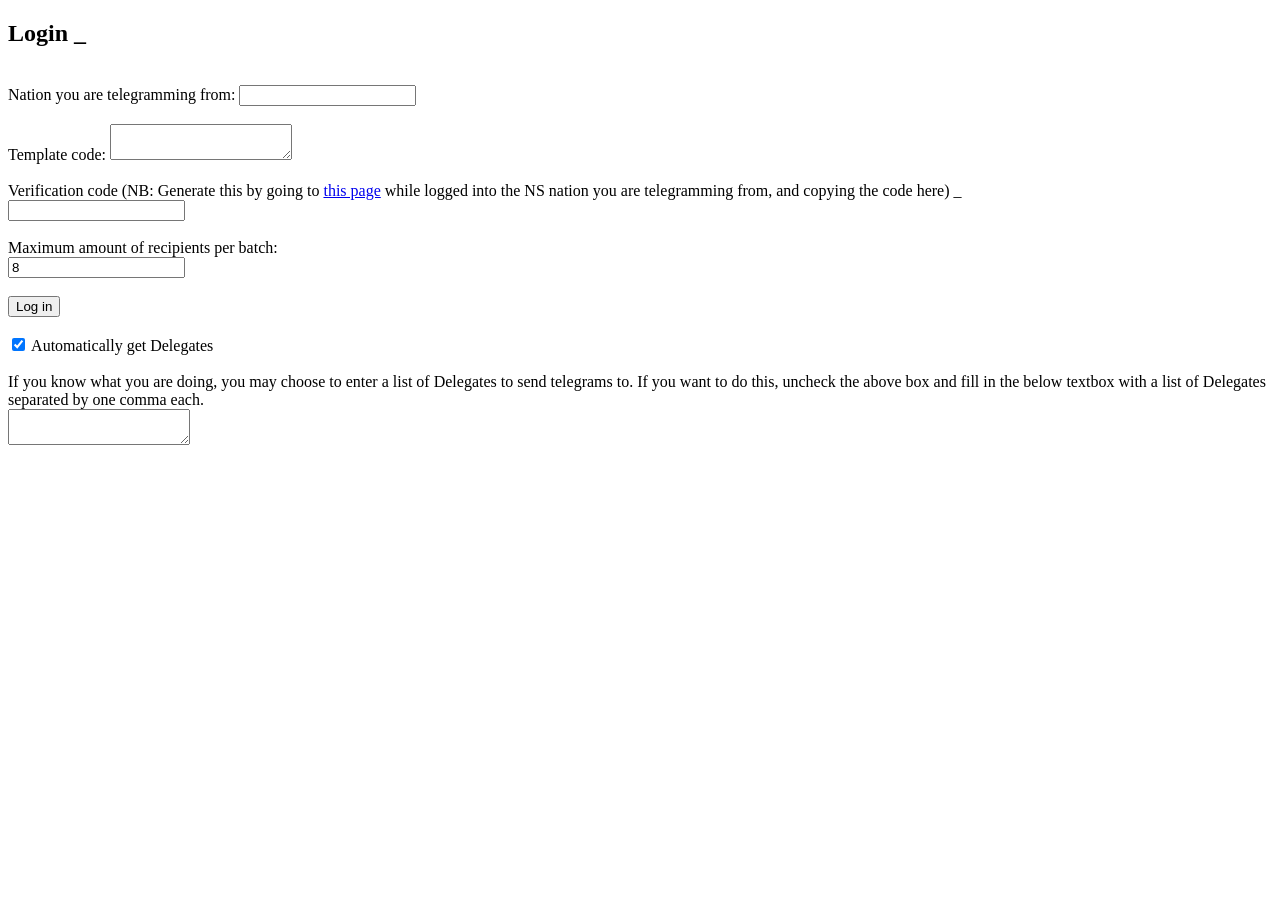
==== index.html @ ca65ef70 "Rename cam.html to index.html" ====
<!DOCTYPE HTML>
<HTML>
	<HEAD>
		<META CHARSET="UTF-8"/>
		<TITLE>WACampaign</TITLE>
		<LINK HREF="https://canineanimal.github.io/GDRecruit/scripts/style.css" REL="stylesheet"/>
	</HEAD>
	<BODY>
		<B><H2>Login _</H2></B>
		<BR/>
		Nation you are telegramming from: <INPUT ID="NATION"/>
		<BR/>
		<BR/>
		Template code: <TEXTAREA ID="TEMPLATE"></TEXTAREA>
		<BR/>
		<BR/>
		Verification code (NB: Generate this by going to <A HREF="https://www.nationstates.net/page=verify_login" TARGET="_BLANK">this page</A> while logged into the NS nation you are telegramming from, and copying the code here) _
		<BR/>
		<INPUT ID="VERIF"/>
		<BR/>
		<BR/>
		Maximum amount of recipients per batch:
		<BR/>
		<INPUT ID="MAX" VALUE="8"/>
		<BR/>
		<BR/>
		<BUTTON ID="SUBMIT" ONCLICK="login()">Log in</BUTTON>
		<BR/>
		<BR/>
		<INPUT TYPE="CHECKBOX" ID="USEDELS" CHECKED/> Automatically get Delegates
		<BR/>
		<BR/>
		If you know what you are doing, you may choose to enter a list of Delegates to send telegrams to. If you want to do this, uncheck the above box and fill in the below textbox with a list of Delegates separated by one comma each.
		<BR/>
		<TEXTAREA ID="MANINP"></TEXTAREA>
	</BODY>
	<SCRIPT SRC="https://canineanimal.github.io/GDRecruit/scripts/cam.js"></SCRIPT>
</HTML>
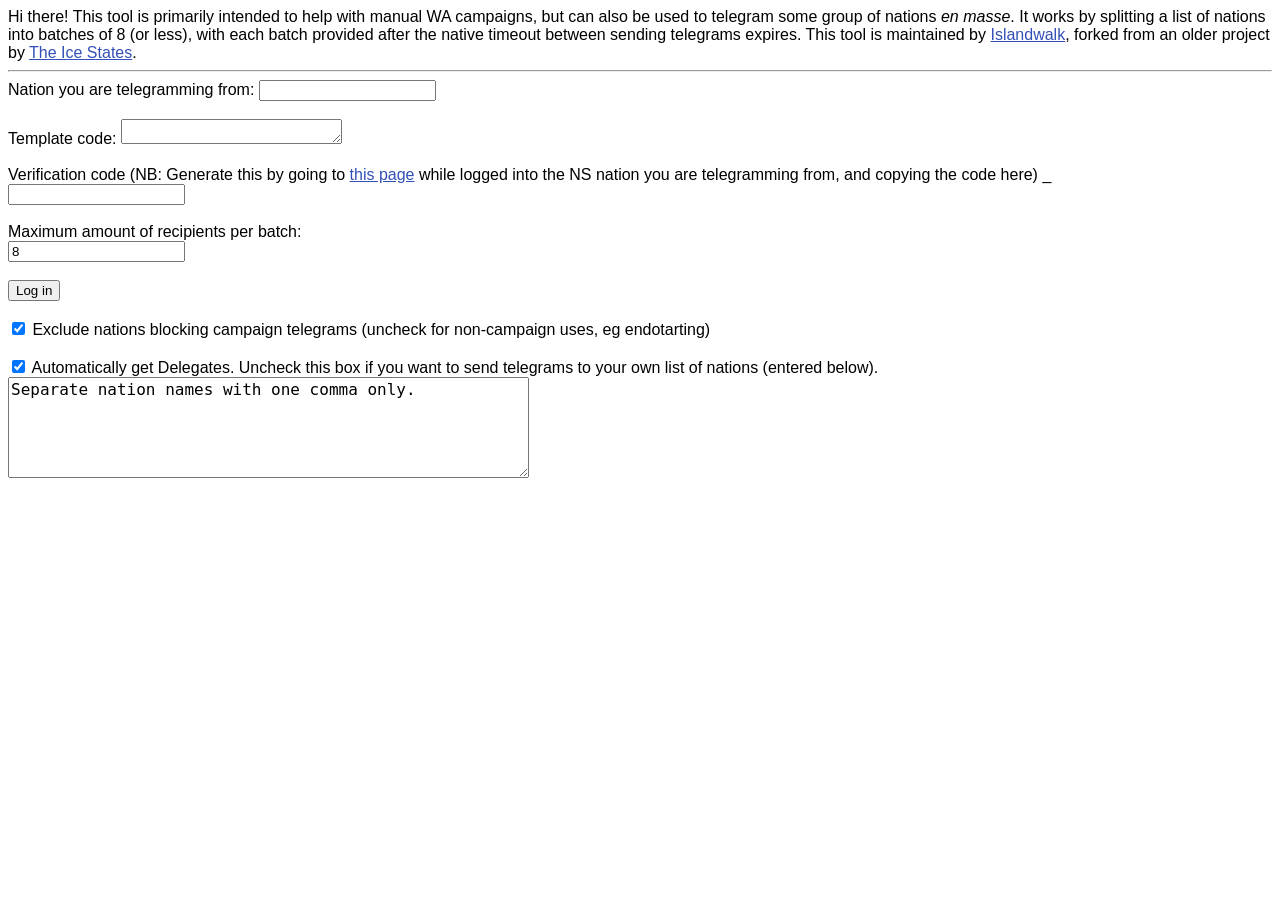
==== commit 8b46d41b: "Update index.html" ====
--- a/index.html
+++ b/index.html
@@ -2,16 +2,16 @@
 <HTML>
 	<HEAD>
 		<META CHARSET="UTF-8"/>
-		<TITLE>WACampaign</TITLE>
-		<LINK HREF="https://canineanimal.github.io/GDRecruit/scripts/style.css" REL="stylesheet"/>
+		<TITLE>Telegram tool</TITLE>
+		<LINK HREF="/style.css" REL="stylesheet"/>
 	</HEAD>
 	<BODY>
-		<B><H2>Login _</H2></B>
-		<BR/>
+		Hi there! This tool is primarily intended to help with manual WA campaigns, but can also be used to telegram some group of nations <I>en masse</I>. It works by splitting a list of nations into batches of 8 (or less), with each batch provided after the native timeout between sending telegrams expires. This tool is maintained by <A HREF="https://www.nationstates.net/nation=islandwalk">Islandwalk</A>, forked from an older project by <A HREF="https://www.nationstates.net/nation=the_ice_states">The Ice States</A>.
+		<HR/>
 		Nation you are telegramming from: <INPUT ID="NATION"/>
 		<BR/>
 		<BR/>
-		Template code: <TEXTAREA ID="TEMPLATE"></TEXTAREA>
+		Template code: <TEXTAREA ID="TEMPLATE" ROWS="1"></TEXTAREA>
 		<BR/>
 		<BR/>
 		Verification code (NB: Generate this by going to <A HREF="https://www.nationstates.net/page=verify_login" TARGET="_BLANK">this page</A> while logged into the NS nation you are telegramming from, and copying the code here) _
@@ -27,12 +27,12 @@
 		<BUTTON ID="SUBMIT" ONCLICK="login()">Log in</BUTTON>
 		<BR/>
 		<BR/>
-		<INPUT TYPE="CHECKBOX" ID="USEDELS" CHECKED/> Automatically get Delegates
+		<INPUT TYPE="CHECKBOX" ID="EXCBLOC" CHECKED/> Exclude nations blocking campaign telegrams (uncheck for non-campaign uses, eg endotarting)
 		<BR/>
 		<BR/>
-		If you know what you are doing, you may choose to enter a list of Delegates to send telegrams to. If you want to do this, uncheck the above box and fill in the below textbox with a list of Delegates separated by one comma each.
+		<INPUT TYPE="CHECKBOX" ID="USEDELS" CHECKED/> Automatically get Delegates. Uncheck this box if you want to send telegrams to your own list of nations (entered below).
 		<BR/>
-		<TEXTAREA ID="MANINP"></TEXTAREA>
+		<TEXTAREA ID="MANINP" ROWS="5" COLS="50">Separate nation names with one comma only.</TEXTAREA>
 	</BODY>
-	<SCRIPT SRC="https://canineanimal.github.io/GDRecruit/scripts/cam.js"></SCRIPT>
+	<SCRIPT SRC="/script.js"></SCRIPT>
 </HTML>
--- a/style.css
+++ b/style.css
@@ -0,0 +1,38 @@
+*{
+	font-family: Arial, sans-serif;
+}
+
+A{
+	color: rgb(50, 80, 184);
+}
+
+.TG{
+	display: block;
+	background: black;
+	color: white;
+	font-size: 16pt;
+	border: 20px solid black;
+	text-align: center;
+	text-decoration: none;
+	width: 30%;
+}
+
+IMG{
+	border:5px solid black;
+}
+
+.ERROR{
+	color: rgb(184, 100, 100);
+}
+.WHITELIST{
+	background: pink;
+	color: red;
+}
+.BLACKLIST{
+	background: lime;
+	color: green;
+}
+TEXTAREA{
+	font-family: monospace;
+	font-size: 12pt;
+}
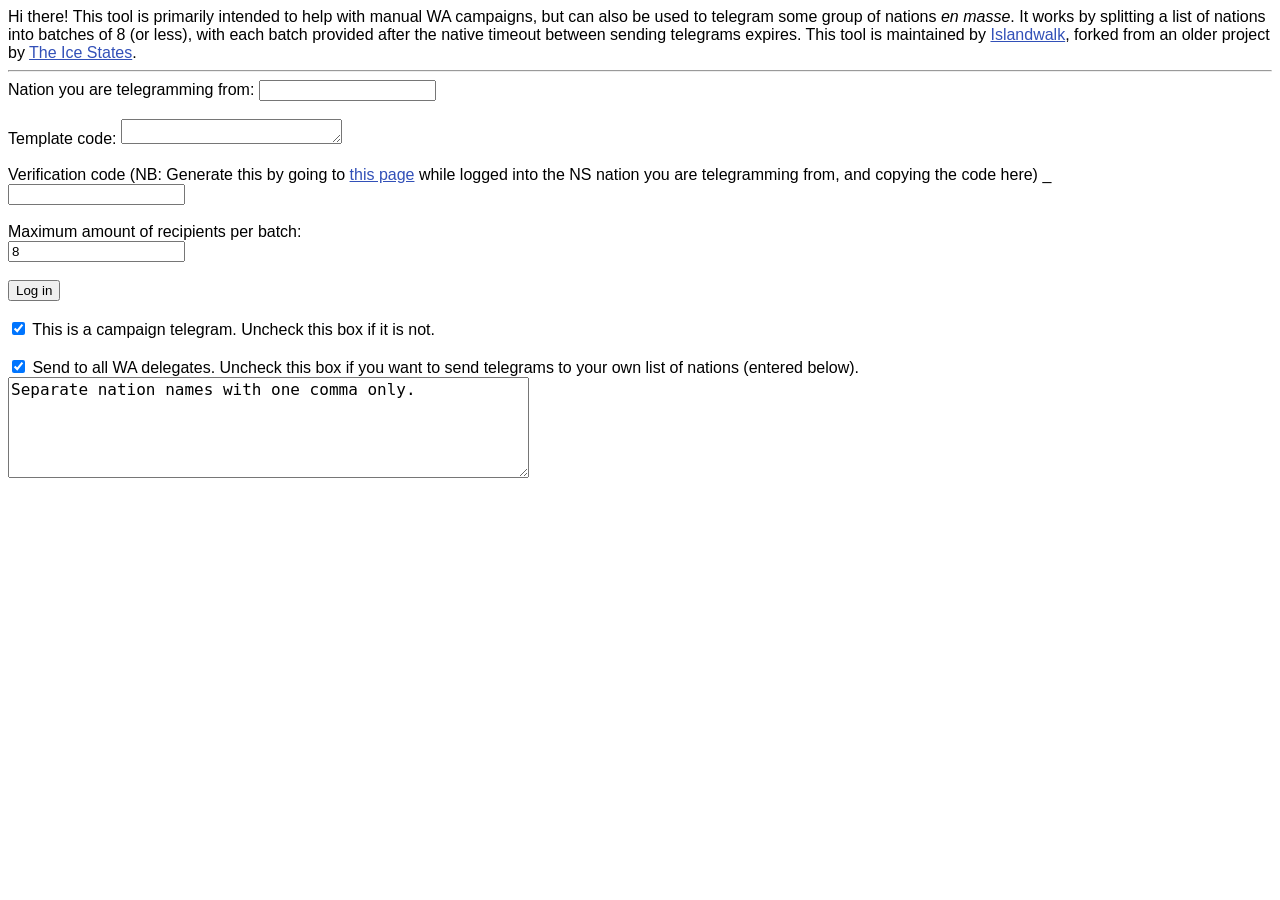
==== commit 1f287074: "Update index.html" ====
--- a/index.html
+++ b/index.html
@@ -27,10 +27,10 @@
 		<BUTTON ID="SUBMIT" ONCLICK="login()">Log in</BUTTON>
 		<BR/>
 		<BR/>
-		<INPUT TYPE="CHECKBOX" ID="EXCBLOC" CHECKED/> Exclude nations blocking campaign telegrams (uncheck for non-campaign uses, eg endotarting)
+		<INPUT TYPE="CHECKBOX" ID="ISCAMP" CHECKED/> This is a campaign telegram. Uncheck this box if it is not.
 		<BR/>
 		<BR/>
-		<INPUT TYPE="CHECKBOX" ID="USEDELS" CHECKED/> Automatically get Delegates. Uncheck this box if you want to send telegrams to your own list of nations (entered below).
+		<INPUT TYPE="CHECKBOX" ID="USEDELS" CHECKED/> Send to all WA delegates. Uncheck this box if you want to send telegrams to your own list of nations (entered below).
 		<BR/>
 		<TEXTAREA ID="MANINP" ROWS="5" COLS="50">Separate nation names with one comma only.</TEXTAREA>
 	</BODY>
